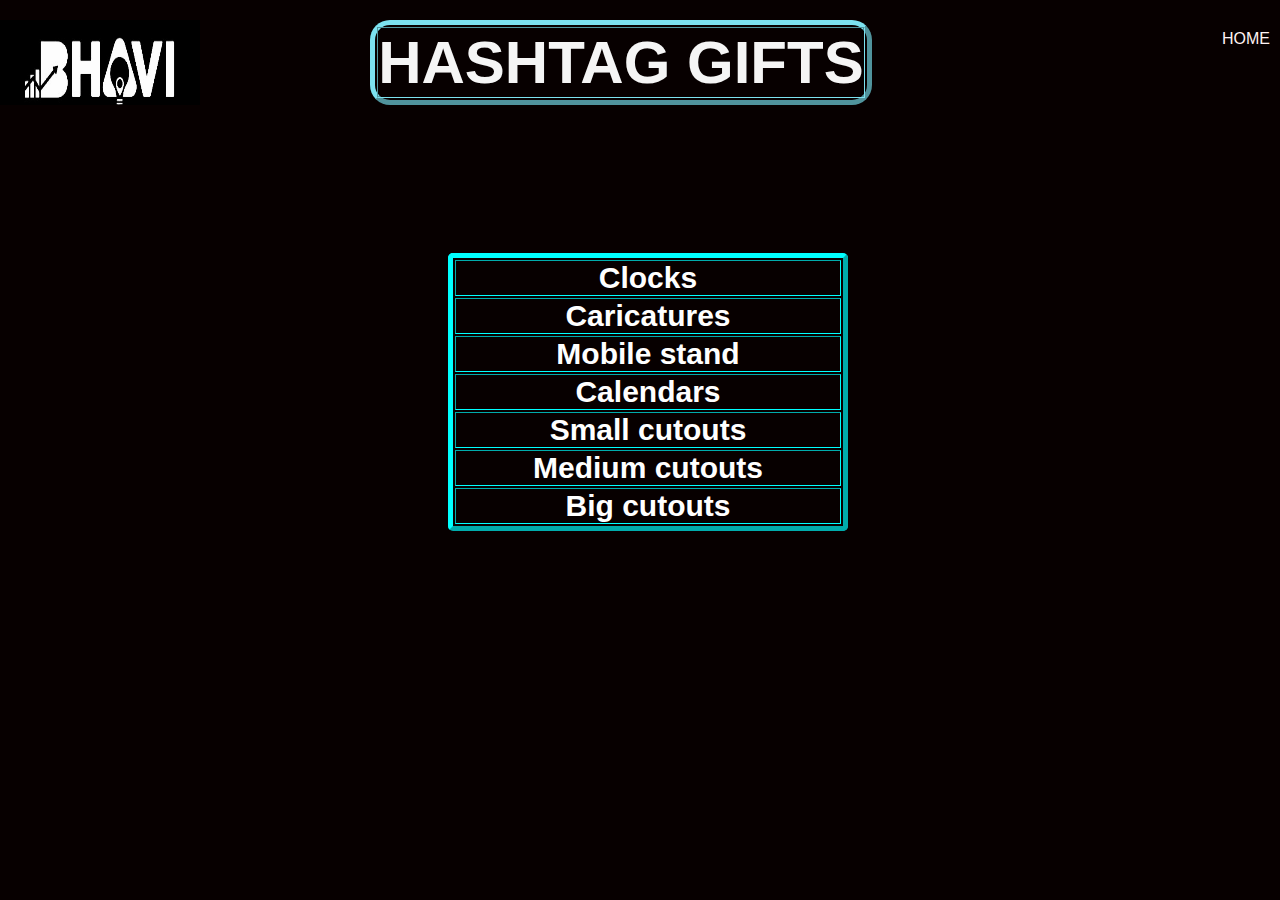
==== index.html @ de5e3e18 "Add files via upload" ====
<!DOCTYPE html>
<html lang="en">
<head>
    <meta charset="UTF-8">
    <meta name="viewport" content="width=device-width, initial-scale=1.0">
    <link rel="stylesheet" href="clocks.css">
    <title>BHAVICREATIONS</title>
</head>
<body >
    <div class="hero">
        <nav>    
            <img src="IMG_20240227_085816.jpg" class="logo">
           <table border="5px" ><tr><th><h2>HASHTAG GIFTS</h2></th></tr></table> 
            <br>
            <ul>
                <li><a href="index.html">HOME</a></li>
            </ul>

        </nav>
      
    <div class="category">
        <table border="5px">
            <tr><th><a href="clocks.html">Clocks</a></th></tr>
            <tr><th><a href="caricatures.html">Caricatures</a></th></tr>
            <tr><th><a href="mobilestand.html">Mobile stand</a></th></tr>
            <tr><th><a href="cal.html">Calendars</a></th></tr>
            <tr><th><a href="scutouts.html">Small cutouts</a></th></tr>
            <tr><th><a href="mediumcutouts.html">Medium cutouts</a></th></tr>
            <tr><th><a href="bcutouts.html">Big cutouts</a></th></tr>
        </table>
    </div>
    </div>
</body>
</html>
---- clocks.css ----
*{
    margin:0;
    padding:0;
}
.hero{
    height: 100vh;
    width: 100%;
    background:rgb(7, 0, 0) ;
    font-family: 'Gill Sans', 'Gill Sans MT', Calibri, 'Trebuchet MS', sans-serif;
    position: absolute;

}
nav
{

margin: auto;
padding: 20px 0;
display: flex;
align-items: left;
justify-content: space-between;
}
.logo
{
    width: 200px;
    
}
nav ul li{
    cursor: pointer;
    display: inline-block;
    list-style: none;
    margin: 10px;
}
nav ul li a{
    text-decoration: none;
    color: rgb(255, 243, 243);

}
nav ul li a:hover{
    color: rgb(101, 101, 235);

}
.hero h1
{
    color:skyblue;
    text-decoration:underline;
}
.hero nav h2
{
    
    font-family:'Lucida Sans', 'Lucida Sans Regular', 'Lucida Grande', 'Lucida Sans Unicode', Geneva, Verdana, sans-serif;
    margin: 0;
    color: whitesmoke;
    font-size: 60px;
    align:center;
    text-decoration: solid;
    text-decoration:dotted;
}
.hero nav table
{
    border-color: rgb(124, 226, 240);
    border-radius: 20px;
    box-shadow: inset;
}
.category table
{
    font-size: 30px;
     margin-left: 35%;
     margin-top: 10%;
     length: 500px;
     width:400px;
     color: white;
     border-radius: 5px;
     border-color: aqua;
}
.category table a
{
   color: white;
   text-decoration: none;
}
.category table a:hover
{
   color: brown;
   cursor: pointer;
}
.pics img
{
    width: 200px;
    height: 200px;
}
.pics table
{
    color: white;
    border-color: rgb(124, 226, 240);
    border-radius: 10px;
    box-shadow: inset;
}
.pics table a
{
   color: rgb(235, 78, 78);
   text-decoration: none;
}
.pics table a:hover
{
   color: brown;
   cursor: pointer;
}
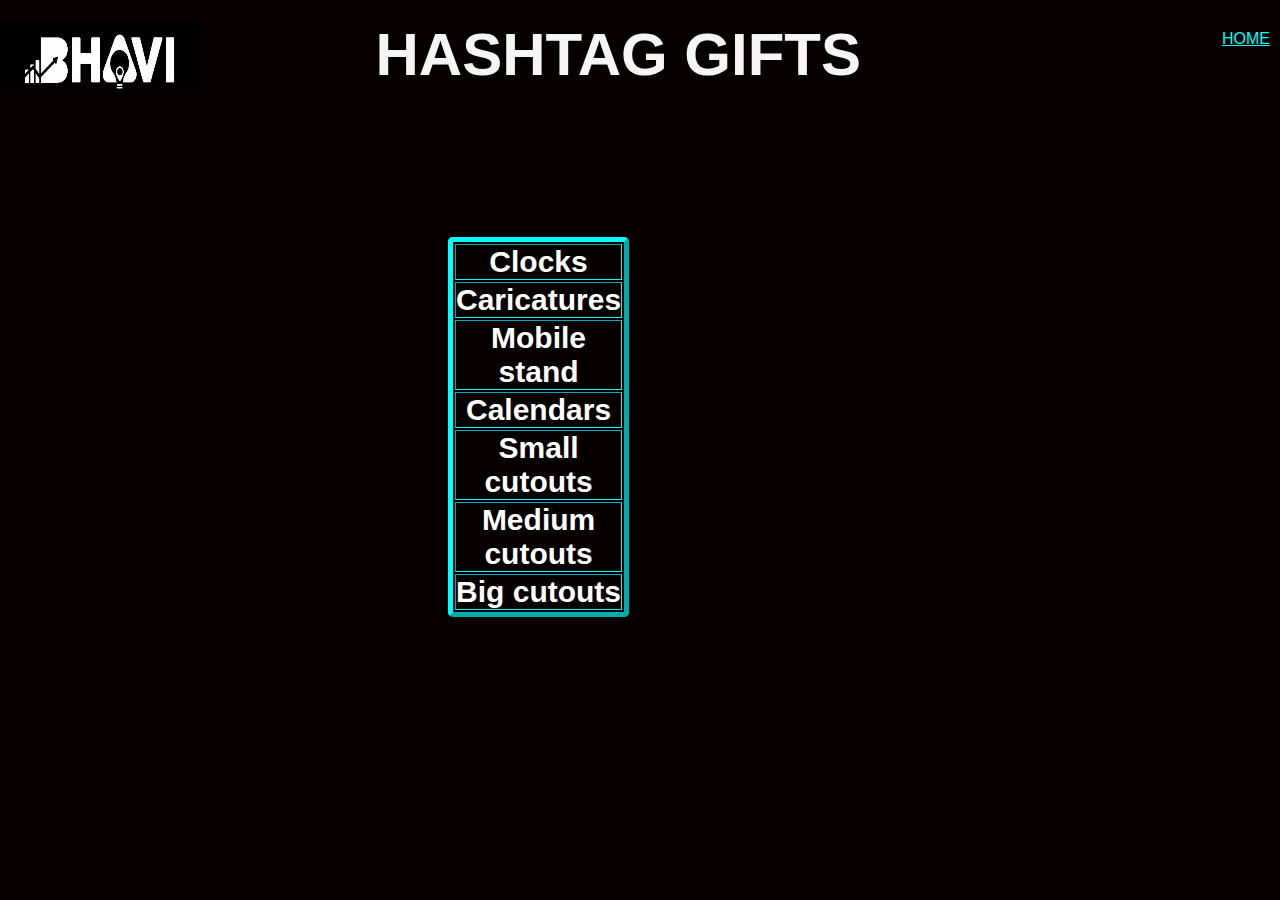
==== commit 17c8a511: "Update index.html" ====
--- a/index.html
+++ b/index.html
@@ -10,7 +10,7 @@
     <div class="hero">
         <nav>    
             <img src="IMG_20240227_085816.jpg" class="logo">
-           <table border="5px" ><tr><th><h2>HASHTAG GIFTS</h2></th></tr></table> 
+          <h2>HASHTAG GIFTS</h2>
             <br>
             <ul>
                 <li><a href="index.html">HOME</a></li>
@@ -31,4 +31,4 @@
     </div>
     </div>
 </body>
-</html>+</html>
--- a/clocks.css
+++ b/clocks.css
@@ -1,6 +1,7 @@
-*{
+*{ 
     margin:0;
     padding:0;
+    background:rgb(7, 0, 0) ;
 }
 .hero{
     height: 100vh;
@@ -31,8 +32,8 @@
     margin: 10px;
 }
 nav ul li a{
-    text-decoration: none;
-    color: rgb(255, 243, 243);
+    text-decoration: underline;
+    color: aqua;
 
 }
 nav ul li a:hover{
@@ -41,7 +42,7 @@
 }
 .hero h1
 {
-    color:skyblue;
+  color: whitesmoke;
     text-decoration:underline;
 }
 .hero nav h2
@@ -63,11 +64,12 @@
 }
 .category table
 {
+    background:rgb(7, 0, 0) ;
     font-size: 30px;
      margin-left: 35%;
      margin-top: 10%;
-     length: 500px;
-     width:400px;
+     length: 100px;
+     width:100px;
      color: white;
      border-radius: 5px;
      border-color: aqua;
@@ -82,8 +84,12 @@
    color: brown;
    cursor: pointer;
 }
+.pics
+{
+    background:rgb(7, 0, 0) ;
+}
 .pics img
-{
+{background-color:rgb(7, 0, 0) ;
     width: 200px;
     height: 200px;
 }
@@ -103,4 +109,4 @@
 {
    color: brown;
    cursor: pointer;
-}+}
